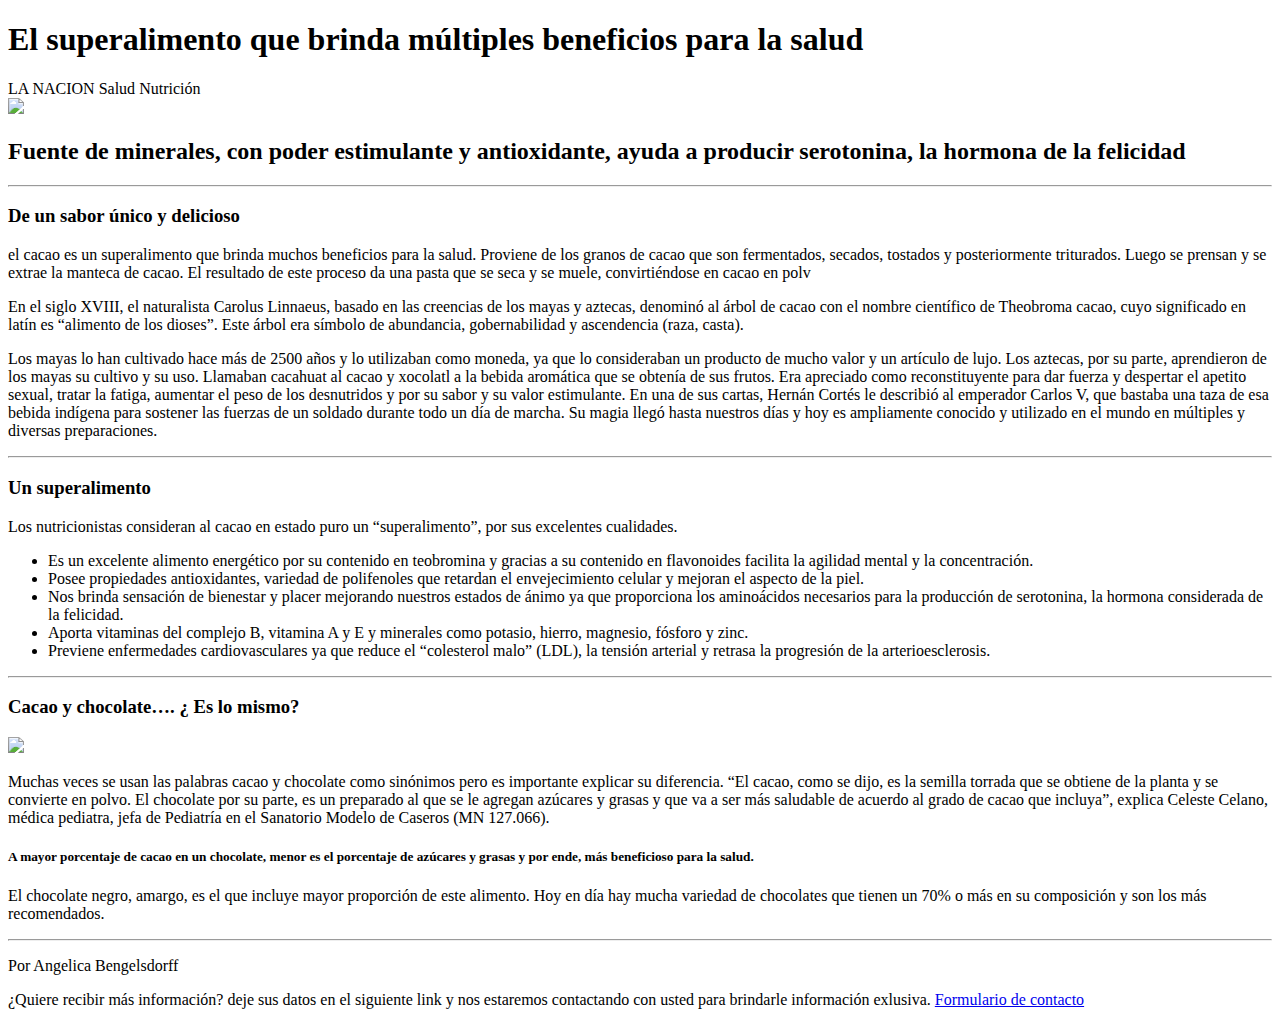
==== CarpetaHenry/index.html @ 6d61c9c6 "Haciendo pequeños cambios en mi página" ====
<!DOCTYPE html>
<html lang="es">
    <head>
        <title>Mi pagina web </title>
    </head>
    <body>

        <header>
            <h1>El superalimento que brinda múltiples beneficios para la salud</h1>
         
            <span>LA NACION</span>
            <span>Salud</span>
            <span>Nutrición</span>
        </header>
        

         <main>
            <img src="./chocolatejpg.jpg"/>

            <section>
                <article>

            <h2>Fuente de minerales, con poder estimulante y antioxidante, 
                ayuda a producir serotonina, la hormona de la felicidad</h2>
            <hr />
            <h3>De un sabor único y delicioso</h3>

                <div>
                     <p>el cacao es un superalimento que brinda muchos beneficios para la salud. Proviene de los granos de cacao que son fermentados,
                         secados, tostados y posteriormente triturados. Luego se prensan y se extrae la manteca de cacao. El resultado de este proceso da una pasta que se seca y se muele, 
                         convirtiéndose en cacao en polv</p>
                     <p>En el siglo XVIII, el naturalista Carolus Linnaeus, basado en las creencias de los mayas y aztecas, denominó al árbol de cacao con el nombre científico de Theobroma cacao, 
                        cuyo significado en latín es “alimento de los dioses”. 
                        Este árbol era símbolo de abundancia, gobernabilidad y ascendencia (raza, casta).</p>
                     <p>Los mayas lo han cultivado hace más de 2500 años y lo utilizaban como moneda, ya que lo consideraban un producto de mucho valor y un artículo de lujo. Los aztecas, por su parte,
                         aprendieron de los mayas su cultivo y su uso. Llamaban cacahuat al cacao y xocolatl a la bebida aromática que se obtenía de sus frutos.
                         Era apreciado como reconstituyente para dar fuerza y despertar el apetito sexual, tratar la fatiga, aumentar el peso de los desnutridos y por su sabor y su valor estimulante.
                         En una de sus cartas, Hernán Cortés le describió al emperador Carlos V,
                         que bastaba una taza de esa bebida indígena para sostener las fuerzas de un soldado durante todo un día de marcha. 
                         Su magia llegó hasta nuestros días y hoy es ampliamente conocido y utilizado en el mundo en múltiples y diversas preparaciones.   </p>
                </div>

                </article>
  
            <hr />

                <article>
            <h3>Un superalimento</h3>
            <p>Los nutricionistas consideran al cacao en estado puro un “superalimento”,
                por sus excelentes cualidades.</p>
                <ul>
                    <li>Es un excelente alimento energético por su contenido en teobromina y 
                        gracias a su contenido en flavonoides facilita la 
                        agilidad mental y la concentración.</li>
                    <li>Posee propiedades antioxidantes, variedad de polifenoles
                         que retardan el envejecimiento celular y mejoran el aspecto de la piel.</li>
                    <li>Nos brinda sensación de bienestar y placer mejorando nuestros
                         estados de ánimo ya que proporciona los aminoácidos necesarios para 
                         la producción de serotonina, 
                        la hormona considerada de la felicidad.</li>
                    <li>Aporta vitaminas del complejo B, vitamina A y E y minerales como potasio, 
                        hierro, magnesio, fósforo y zinc.</li>
                     <li>Previene enfermedades cardiovasculares ya que reduce el “colesterol malo”
                         (LDL), la tensión arterial y retrasa la progresión de la arterioesclerosis.</li>   
                </ul>
                </article>

            <hr />

                 <article>
                <h3>Cacao y chocolate…. ¿ Es lo mismo?</h3>
                <img src="cacao.jpg"/>
                <p>Muchas veces se usan las palabras cacao y chocolate como 
                    sinónimos pero es importante explicar su diferencia. 
                    “El cacao, como se dijo, es la semilla torrada que se obtiene 
                    de la planta y se convierte en polvo. El chocolate por su parte,
                     es un preparado al que se le agregan azúcares y grasas y que 
                     va a ser más saludable de acuerdo al grado de cacao que incluya”,
                      explica Celeste Celano, médica pediatra, 
                    jefa de Pediatría en el 
                    Sanatorio Modelo de Caseros (MN 127.066).</p>
                <h5> A mayor porcentaje de cacao en un chocolate, menor es 
                    el porcentaje de azúcares y grasas y por ende, 
                    más beneficioso para la salud.</h5>
                    <p>El chocolate negro, amargo, es el que incluye mayor
                         proporción de este alimento. Hoy en día hay mucha variedad de 
                         chocolates que tienen un 70% o 
                        más en su composición y son los más recomendados.</p>
            <hr/>

                </article>

            </section>
         </main>


        <footer>
            <p>
                Por Angelica Bengelsdorff
            </p>
            <h7>¿Quiere recibir más información? deje sus datos en el siguiente link 
                y nos estaremos contactando con usted para brindarle información exlusiva.</h7>
           <a href="./contacto.html">Formulario de contacto</a>
        </footer>
    </body>
</html>
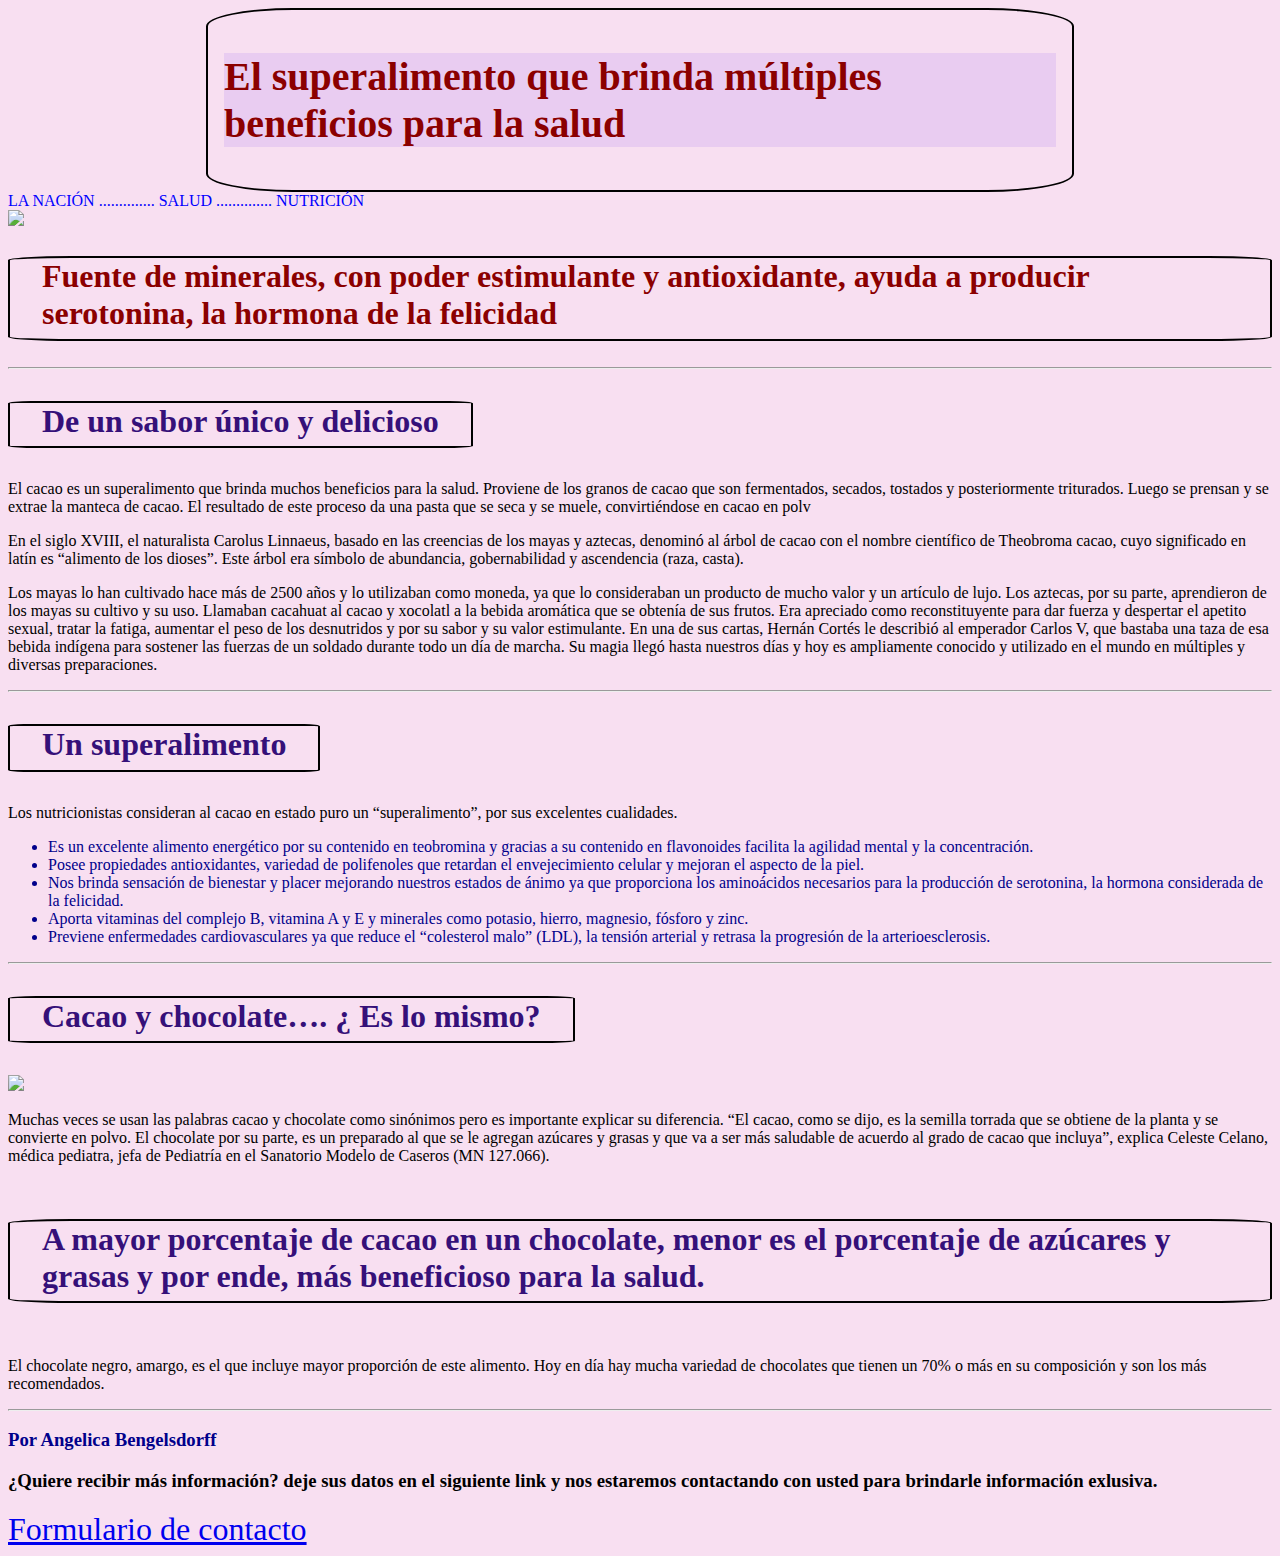
==== commit fb36ac48: "css" ====
--- a/CarpetaHenry/index.html
+++ b/CarpetaHenry/index.html
@@ -1,32 +1,41 @@
 <!DOCTYPE html>
 <html lang="es">
     <head>
+        <link rel="stylesheet" href="./styles.css"/>
         <title>Mi pagina web </title>
     </head>
     <body>
 
         <header>
-            <h1>El superalimento que brinda múltiples beneficios para la salud</h1>
-         
-            <span>LA NACION</span>
-            <span>Salud</span>
-            <span>Nutrición</span>
+           <div id="titulo">
+            <h1 style="color: darkred;"; id="principal">El superalimento que brinda múltiples beneficios para la salud</h1>
+            </div>
+
+            <div class="encabezado">
+            <span style="color: blue;">LA NACIÓN</span> 
+            <span style="color: blue;">..............</span>
+            <span style="color: blue;">SALUD</span>
+            <span style="color: blue;">..............</span>
+            <span style="color: blue;">NUTRICIÓN</span>
+            </div>
+           
+
         </header>
         
 
          <main>
-            <img src="./chocolatejpg.jpg"/>
+            <img src="./chocolatejpg.jpg" class="logo"/>
 
             <section>
                 <article>
+            <h2 class="title" style="color: darkred;">Fuente de minerales, con poder estimulante y antioxidante, 
+                ayuda a producir serotonina, la hormona de la felicidad</h2>
 
-            <h2>Fuente de minerales, con poder estimulante y antioxidante, 
-                ayuda a producir serotonina, la hormona de la felicidad</h2>
             <hr />
-            <h3>De un sabor único y delicioso</h3>
+            <h3 class="title" >De un sabor único y delicioso</h3>
 
                 <div>
-                     <p>el cacao es un superalimento que brinda muchos beneficios para la salud. Proviene de los granos de cacao que son fermentados,
+                     <p> El cacao es un superalimento que brinda muchos beneficios para la salud. Proviene de los granos de cacao que son fermentados,
                          secados, tostados y posteriormente triturados. Luego se prensan y se extrae la manteca de cacao. El resultado de este proceso da una pasta que se seca y se muele, 
                          convirtiéndose en cacao en polv</p>
                      <p>En el siglo XVIII, el naturalista Carolus Linnaeus, basado en las creencias de los mayas y aztecas, denominó al árbol de cacao con el nombre científico de Theobroma cacao, 
@@ -45,10 +54,11 @@
             <hr />
 
                 <article>
-            <h3>Un superalimento</h3>
+            <h3 class="title">Un superalimento</h3>
             <p>Los nutricionistas consideran al cacao en estado puro un “superalimento”,
                 por sus excelentes cualidades.</p>
-                <ul>
+
+                <ul style="color:darkblue">
                     <li>Es un excelente alimento energético por su contenido en teobromina y 
                         gracias a su contenido en flavonoides facilita la 
                         agilidad mental y la concentración.</li>
@@ -68,8 +78,10 @@
             <hr />
 
                  <article>
-                <h3>Cacao y chocolate…. ¿ Es lo mismo?</h3>
-                <img src="cacao.jpg"/>
+
+                <h3 class="title">Cacao y chocolate…. ¿ Es lo mismo?</h3>
+
+                <img src="cacao.jpg" class="logo"/>
                 <p>Muchas veces se usan las palabras cacao y chocolate como 
                     sinónimos pero es importante explicar su diferencia. 
                     “El cacao, como se dijo, es la semilla torrada que se obtiene 
@@ -79,7 +91,7 @@
                       explica Celeste Celano, médica pediatra, 
                     jefa de Pediatría en el 
                     Sanatorio Modelo de Caseros (MN 127.066).</p>
-                <h5> A mayor porcentaje de cacao en un chocolate, menor es 
+                <h5 class="title"> A mayor porcentaje de cacao en un chocolate, menor es 
                     el porcentaje de azúcares y grasas y por ende, 
                     más beneficioso para la salud.</h5>
                     <p>El chocolate negro, amargo, es el que incluye mayor
@@ -95,12 +107,17 @@
 
 
         <footer>
-            <p>
-                Por Angelica Bengelsdorff
-            </p>
-            <h7>¿Quiere recibir más información? deje sus datos en el siguiente link 
-                y nos estaremos contactando con usted para brindarle información exlusiva.</h7>
-           <a href="./contacto.html">Formulario de contacto</a>
+
+             <h3  style="color: darkblue;">Por Angelica Bengelsdorff
+            </h3>
+                
+            <h3>¿Quiere recibir más información? deje sus datos en el siguiente link 
+                y nos estaremos contactando con usted para brindarle información exlusiva.</h3>
+          
+          <div class="formulario">
+              <a href="./contacto.html">Formulario de contacto</a>
+          </div>
+
         </footer>
     </body>
 </html>
--- a/CarpetaHenry/styles.css
+++ b/CarpetaHenry/styles.css
@@ -0,0 +1,45 @@
+body{
+    background-color:rgb(248, 223, 241)
+}
+h1 {
+    background-color: rgb(233, 204, 241);
+}
+.title{font-size: 2em;
+    color: rgb(53, 16, 121);
+    border: 2px solid black;
+    width: fit-content;
+    padding: 0px 1em 0.2em 1em;
+    border-radius: 5%;
+}
+
+.encabezado:hover{
+    font-size: 1.5em; background-color:white;
+}
+
+.title:hover{
+    background-color: white;
+}
+
+.boton:hover{
+    background-color: rgb(231, 160, 245);
+}
+
+.logo{
+    width: 400px;
+}
+#titulo{
+    border: 2px solid black; width: 65vw;
+    margin:auto; padding: 1em;
+    border-radius: 10%;
+}
+
+#titulo :hover{
+    background-color: white;
+}
+
+.formulario{
+    font-size: 2em;
+}
+
+#principal{font-size: 40px;
+}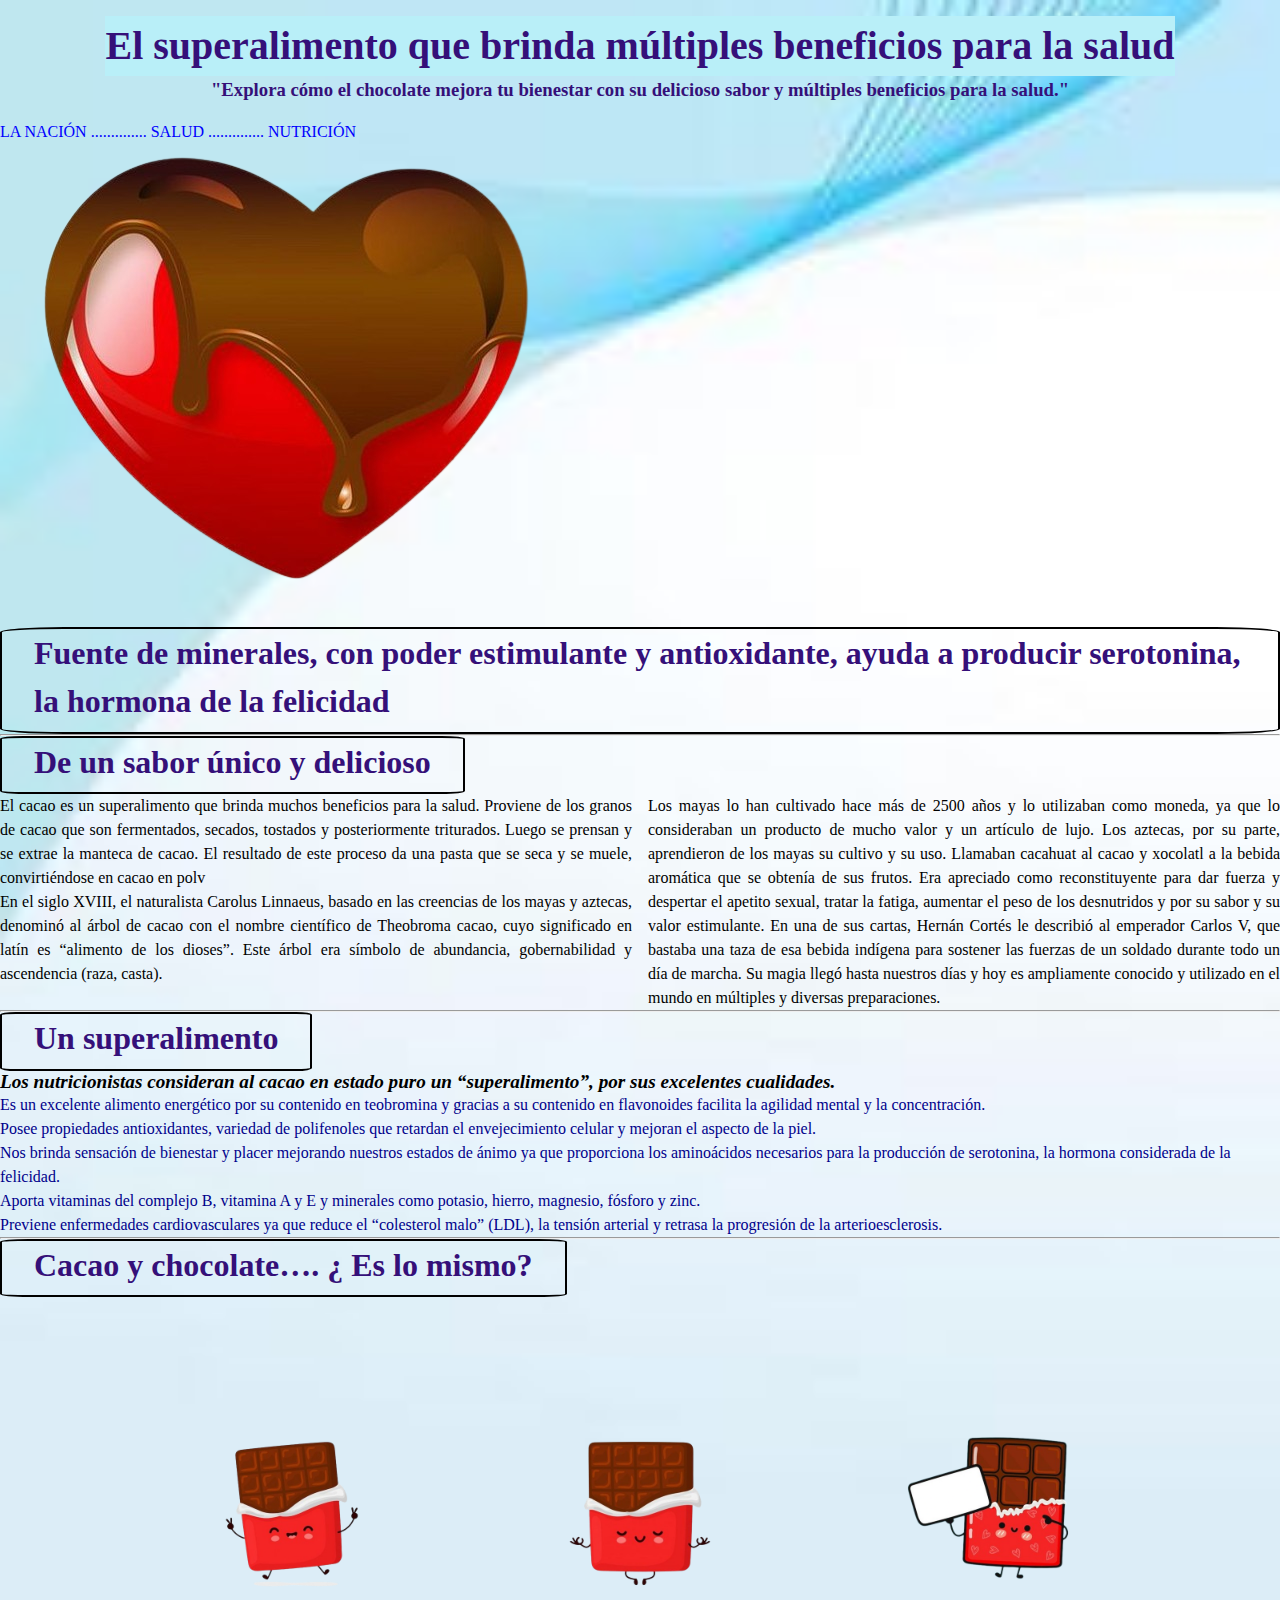
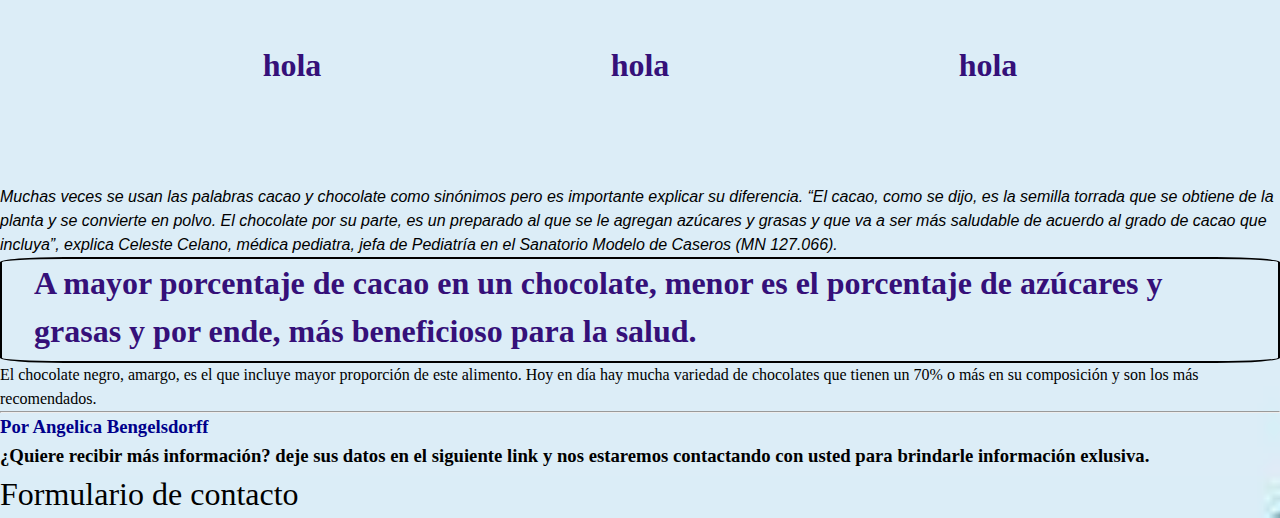
==== commit fb643b1e: "avances en css" ====
--- a/CarpetaHenry/index.html
+++ b/CarpetaHenry/index.html
@@ -2,13 +2,16 @@
 <html lang="es">
     <head>
         <link rel="stylesheet" href="./styles.css"/>
+        <link rel="stylesheet" href="./reset.css">
         <title>Mi pagina web </title>
     </head>
     <body>
 
         <header>
            <div id="titulo">
-            <h1 style="color: darkred;"; id="principal">El superalimento que brinda múltiples beneficios para la salud</h1>
+            <h1 style="color:rgb(53, 16, 121);" id="principal">El superalimento que brinda múltiples beneficios para la salud</h1>
+            <h3 style="color:rgb(53, 16, 121);"> 
+                "Explora cómo el chocolate mejora tu bienestar con su delicioso sabor y múltiples beneficios para la salud."</h3>
             </div>
 
             <div class="encabezado">
@@ -24,17 +27,20 @@
         
 
          <main>
-            <img src="./chocolatejpg.jpg" class="logo"/>
+
+            <div class="movimiento">
+            <img src="./corazonchoco.png" class="logo"/>
+            </div>
 
             <section>
                 <article>
-            <h2 class="title" style="color: darkred;">Fuente de minerales, con poder estimulante y antioxidante, 
+            <h2 class="title" style="color: rgb(53, 16, 121)d;">Fuente de minerales, con poder estimulante y antioxidante, 
                 ayuda a producir serotonina, la hormona de la felicidad</h2>
 
             <hr />
             <h3 class="title" >De un sabor único y delicioso</h3>
 
-                <div>
+                <div class="columna">
                      <p> El cacao es un superalimento que brinda muchos beneficios para la salud. Proviene de los granos de cacao que son fermentados,
                          secados, tostados y posteriormente triturados. Luego se prensan y se extrae la manteca de cacao. El resultado de este proceso da una pasta que se seca y se muele, 
                          convirtiéndose en cacao en polv</p>
@@ -55,7 +61,8 @@
 
                 <article>
             <h3 class="title">Un superalimento</h3>
-            <p>Los nutricionistas consideran al cacao en estado puro un “superalimento”,
+
+            <p class="cursiva">Los nutricionistas consideran al cacao en estado puro un “superalimento”,
                 por sus excelentes cualidades.</p>
 
                 <ul style="color:darkblue">
@@ -81,8 +88,27 @@
 
                 <h3 class="title">Cacao y chocolate…. ¿ Es lo mismo?</h3>
 
-                <img src="cacao.jpg" class="logo"/>
-                <p>Muchas veces se usan las palabras cacao y chocolate como 
+            <div id="micontenedor" class="logo">
+                <div class="saltar"> 
+                    <img src="chocolateanimadosinfondoo.png" />
+                    <h4>hola</h4>
+                </div>
+
+                <div class="saltar">
+                    <img src="choco1sf.png"/>
+                    <h4>hola</h4>
+
+                </div>
+
+                <div class="saltar">
+                    <img src="choco2sf.png"/>
+                    <h4>hola</h4>
+
+                </div>
+            </div>   
+
+              
+                <p class="estiloitalic">Muchas veces se usan las palabras cacao y chocolate como 
                     sinónimos pero es importante explicar su diferencia. 
                     “El cacao, como se dijo, es la semilla torrada que se obtiene 
                     de la planta y se convierte en polvo. El chocolate por su parte,
@@ -91,6 +117,7 @@
                       explica Celeste Celano, médica pediatra, 
                     jefa de Pediatría en el 
                     Sanatorio Modelo de Caseros (MN 127.066).</p>
+
                 <h5 class="title"> A mayor porcentaje de cacao en un chocolate, menor es 
                     el porcentaje de azúcares y grasas y por ende, 
                     más beneficioso para la salud.</h5>
--- a/CarpetaHenry/styles.css
+++ b/CarpetaHenry/styles.css
@@ -1,19 +1,71 @@
 body{
-    background-color:rgb(248, 223, 241)
+    background-image:url("tec13.jpg");
+    background-size: cover;
+    background-repeat: no-repeat;
+ }
+
+.movimiento {
+    position: relative; /* Importante para que la animación funcione correctamente */
+    animation: moverIzquierdaAderecha 5s linear infinite; /* Nombre de la animación, duración, repetición */
 }
+
+@keyframes moverIzquierdaAderecha {
+    0% { left: 20%; } /* Posición inicial */
+    100% { left: 60%; } /* Posición final */
+}
+
+
+
 h1 {
-    background-color: rgb(233, 204, 241);
+    background-color: hsl(189, 82%, 85%);
+    transition: 3s;
 }
+
 .title{font-size: 2em;
     color: rgb(53, 16, 121);
     border: 2px solid black;
     width: fit-content;
     padding: 0px 1em 0.2em 1em;
     border-radius: 5%;
+    transition: 0.5s;
+}
+
+
+@keyframes saltar {
+    0% { transform: translateY(0); }
+    50% { transform: translateY(-20px); }
+    100% { transform: translateY(0); }
+}
+
+.columna{
+    columns: 2 8em;
+    float: left;
+    text-align: justify;
+}
+
+.saltar img{
+    width: 200px; 
+    height: 200px;
+}
+     
+
+
+.saltar {
+    animation: saltar 0.5s ease infinite; /* Aplica la animación llamada "saltar" durante 1 segundo, con un timing "ease" y se repite infinitamente */
+}
+
+.cursiva {
+    font: oblique bold 120% cursive;
+}
+
+.estiloitalic {
+    font-family: sans-serif;
+        font-size: 100%;
+        font-style: italic; 
 }
 
 .encabezado:hover{
-    font-size: 1.5em; background-color:white;
+    font-size: 1.5em; background-color:white; transition: 5s;
 }
 
 .title:hover{
@@ -21,25 +73,60 @@
 }
 
 .boton:hover{
-    background-color: rgb(231, 160, 245);
+    background-color: rgb(107, 181, 250);
 }
 
+
 .logo{
-    width: 400px;
+    transition: 1s;
+    font-size: 2em;
+    color: rgb(53, 16, 121);
+    width: fit-content;
+    padding: 0px 1em 0.2em 1em;
+    border-radius: 5%;
+    
 }
+
+.logo:hover{
+    background-color: rgb(70, 194, 243);
+}
+       
+
+
 #titulo{
-    border: 2px solid black; width: 65vw;
     margin:auto; padding: 1em;
     border-radius: 10%;
+    display: flex;
+    align-items: center;
+    flex-direction: column;
+
 }
 
 #titulo :hover{
     background-color: white;
 }
 
+ #principal{font-size: 40px;
+}
+
 .formulario{
     font-size: 2em;
 }
 
-#principal{font-size: 40px;
-}+.formulario :hover{
+    color:rgb(4, 18, 218)
+}
+
+
+.campo :focus{
+    background-color: rgb(107, 181, 250);
+}
+
+
+.campo input[type="text"],
+.campo input[type="number"],
+.campo input[type="password"] {
+    border: 1px solid #000000;
+    padding: 5px; /* Agrega un relleno interior para separar el texto del borde */
+}
+
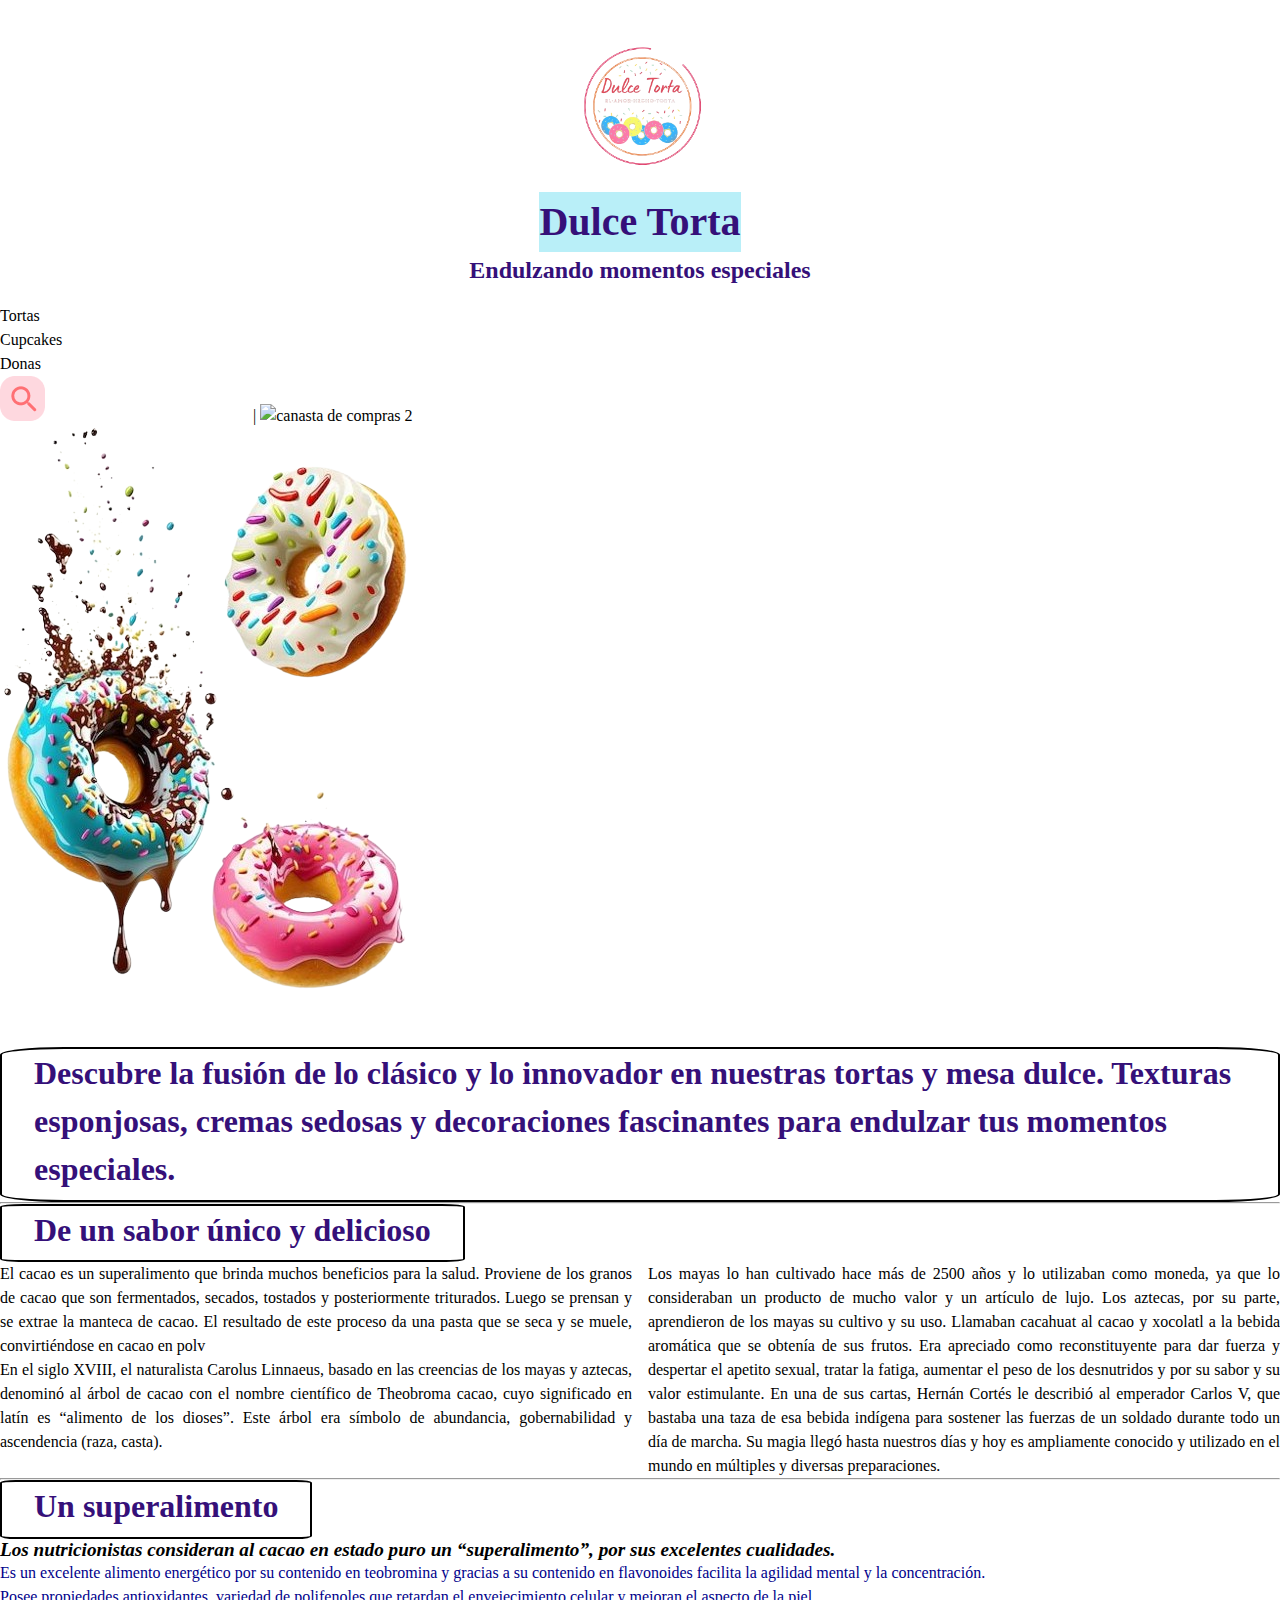
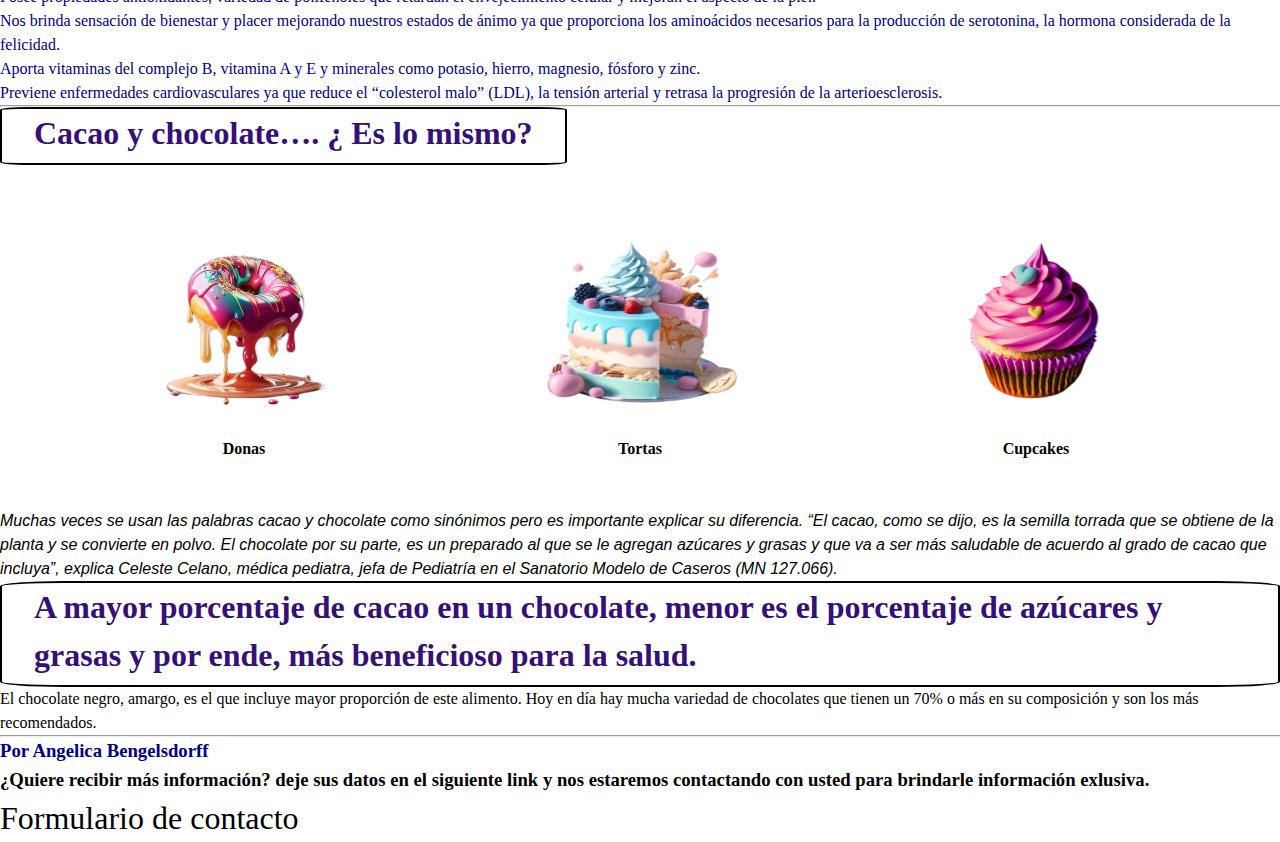
==== commit c9c79275: "avansando con css" ====
--- a/CarpetaHenry/index.html
+++ b/CarpetaHenry/index.html
@@ -9,33 +9,36 @@
 
         <header>
            <div id="titulo">
-            <h1 style="color:rgb(53, 16, 121);" id="principal">El superalimento que brinda múltiples beneficios para la salud</h1>
-            <h3 style="color:rgb(53, 16, 121);"> 
-                "Explora cómo el chocolate mejora tu bienestar con su delicioso sabor y múltiples beneficios para la salud."</h3>
+            <img src="./assets/imagenes/DulceTorta sin fondopng.png" alt="logo dulce torta" width="10%"/>
+            <h1 style="color:rgb(53, 16, 121);" id="principal">Dulce Torta</h1>
+            <h2 style="color:rgb(53, 16, 121);"> Endulzando momentos especiales</h2>
             </div>
 
-            <div class="encabezado">
-            <span style="color: blue;">LA NACIÓN</span> 
-            <span style="color: blue;">..............</span>
-            <span style="color: blue;">SALUD</span>
-            <span style="color: blue;">..............</span>
-            <span style="color: blue;">NUTRICIÓN</span>
-            </div>
-           
-
+            <nav>
+                <ul>
+                    <li> <a href="#"> Tortas</a> </li>
+                    <li> <a href="#"> Cupcakes</a> </li>
+                    <li> <a href="#"> Donas</a> </li>
+                </ul>
+            </nav> 
+            <img src="./assets/imagenes/lupagrupo.png" alt="lupa">
+            <input type="text">
+            <span> | </span>
+            <img src="#" alt="canasta de compras">
+            <span> 2 </span>
+          
         </header>
         
 
          <main>
 
             <div class="movimiento">
-            <img src="./corazonchoco.png" class="logo"/>
+            <img src="./assets/imagenes/d9.png"/>
             </div>
 
             <section>
                 <article>
-            <h2 class="title" style="color: rgb(53, 16, 121)d;">Fuente de minerales, con poder estimulante y antioxidante, 
-                ayuda a producir serotonina, la hormona de la felicidad</h2>
+            <h2 class="title" style="color: rgb(53, 16, 121)d;">Descubre la fusión de lo clásico y lo innovador en nuestras tortas y mesa dulce. Texturas esponjosas, cremas sedosas y decoraciones fascinantes para endulzar tus momentos especiales.</h2>
 
             <hr />
             <h3 class="title" >De un sabor único y delicioso</h3>
@@ -88,21 +91,21 @@
 
                 <h3 class="title">Cacao y chocolate…. ¿ Es lo mismo?</h3>
 
-            <div id="micontenedor" class="logo">
+            <div id="micontenedor" >
                 <div class="saltar"> 
-                    <img src="chocolateanimadosinfondoo.png" />
-                    <h4>hola</h4>
+                    <img src="./assets/imagenes/d2.png"/>
+                    <h4>Donas</h4>
                 </div>
 
                 <div class="saltar">
-                    <img src="choco1sf.png"/>
-                    <h4>hola</h4>
+                    <img src="./assets/imagenes/t.png"/>
+                    <h4>Tortas</h4>
 
                 </div>
 
                 <div class="saltar">
-                    <img src="choco2sf.png"/>
-                    <h4>hola</h4>
+                    <img src="./assets/imagenes/c1.png"/>
+                    <h4>Cupcakes</h4>
 
                 </div>
             </div>   
--- a/CarpetaHenry/styles.css
+++ b/CarpetaHenry/styles.css
@@ -1,12 +1,9 @@
-body{
-    background-image:url("tec13.jpg");
-    background-size: cover;
-    background-repeat: no-repeat;
- }
 
 .movimiento {
     position: relative; /* Importante para que la animación funcione correctamente */
     animation: moverIzquierdaAderecha 5s linear infinite; /* Nombre de la animación, duración, repetición */
+    width: 50%;
+   
 }
 
 @keyframes moverIzquierdaAderecha {
@@ -77,20 +74,6 @@
 }
 
 
-.logo{
-    transition: 1s;
-    font-size: 2em;
-    color: rgb(53, 16, 121);
-    width: fit-content;
-    padding: 0px 1em 0.2em 1em;
-    border-radius: 5%;
-    
-}
-
-.logo:hover{
-    background-color: rgb(70, 194, 243);
-}
-       
 
 
 #titulo{
@@ -102,9 +85,6 @@
 
 }
 
-#titulo :hover{
-    background-color: white;
-}
 
  #principal{font-size: 40px;
 }
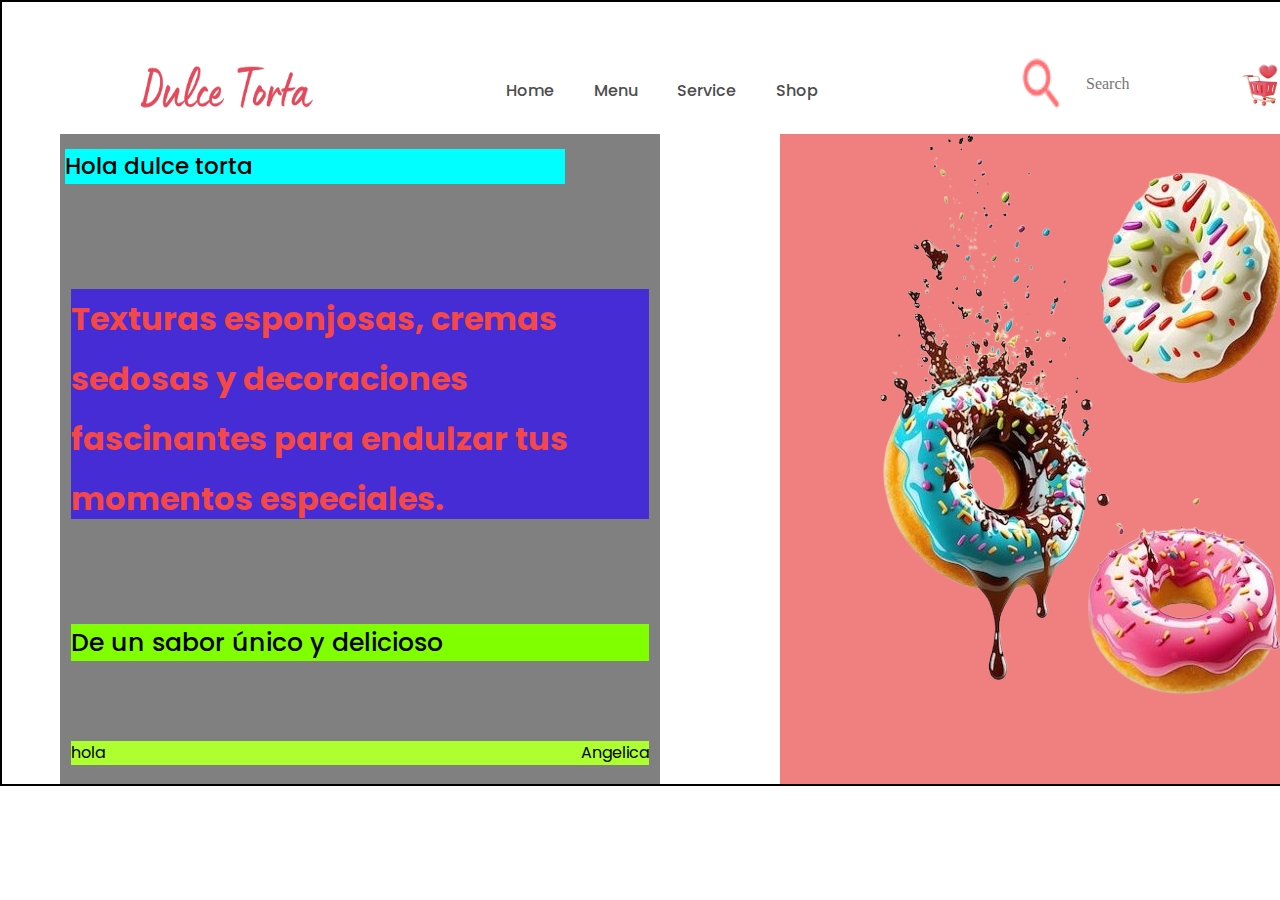
==== commit c61208f4: "mejorando la página web" ====
--- a/CarpetaHenry/index.html
+++ b/CarpetaHenry/index.html
@@ -1,47 +1,79 @@
 <!DOCTYPE html>
 <html lang="es">
     <head>
+        <link rel="preconnect" href="https://fonts.googleapis.com">
+        <link rel="preconnect" href="https://fonts.gstatic.com" crossorigin>
+        <link href="https://fonts.googleapis.com/css2?family=Poppins:ital,wght@0,100;0,200;0,300;0,400;0,500;0,600;0,700;0,800;0,900;1,100;1,200;1,300;1,400;1,500;1,600;1,700;1,800;1,900&display=swap" rel="stylesheet">
+
+        <link rel="stylesheet" href="./reset.css">
         <link rel="stylesheet" href="./styles.css"/>
-        <link rel="stylesheet" href="./reset.css">
         <title>Mi pagina web </title>
     </head>
     <body>
 
         <header>
-           <div id="titulo">
-            <img src="./assets/imagenes/DulceTorta sin fondopng.png" alt="logo dulce torta" width="10%"/>
-            <h1 style="color:rgb(53, 16, 121);" id="principal">Dulce Torta</h1>
-            <h2 style="color:rgb(53, 16, 121);"> Endulzando momentos especiales</h2>
+           <div id="contenedorLogos">
+            <!-- <img src="./assets/imagenes/DulceTorta sin fondopng.png" alt="logo dulce torta" width="55px"/> -->
+                <img src="./assets/imagenes/dulce torta1.png" width="300px">
             </div>
 
             <nav>
                 <ul>
-                    <li> <a href="#"> Tortas</a> </li>
-                    <li> <a href="#"> Cupcakes</a> </li>
-                    <li> <a href="#"> Donas</a> </li>
+                    <li> <a href="#"> Home</a> </li>
+                    <li> <a href="#"> Menu</a> </li>
+                    <li> <a href="#"> Service</a> </li>
+                    <li> <a href="#"> Shop</a></li>
                 </ul>
             </nav> 
-            <img src="./assets/imagenes/lupagrupo.png" alt="lupa">
-            <input type="text">
-            <span> | </span>
-            <img src="#" alt="canasta de compras">
-            <span> 2 </span>
-          
-        </header>
+
+            <div id="buscador">
+                <img src="./assets/imagenes/lupa.png" alt="lupa" width="50px">
+                <input type="text" placeholder="Search" style="max-width: 125px;">
+                <img src="./assets/imagenes/canasta de compras.png" alt="canasta de compras">
+             </div>
+                
+         </header
+            
         
 
          <main>
+            <!-- <div class="movimiento">
+            <img src="./assets/imagenes/d9.png" width="225px"/>
+            </div> -->
+            <div id="cuerpo">
+                <div class="cuerpo1">
+                    <label>Hola dulce torta </label>
+                    <h1>Texturas esponjosas, cremas sedosas y decoraciones fascinantes para endulzar tus momentos especiales.</h1>
+                    <h2>De un sabor único y delicioso</h2>
 
-            <div class="movimiento">
-            <img src="./assets/imagenes/d9.png"/>
+                    <div class="boton1">
+                        <button>hola</button>
+                        <button>Angelica</button>
+                    </div> 
+
+                </div>   
+
+                
+
+                <div class="cuerpo2">
+                    <img src="./assets/imagenes/d9.png" 
+                </div>
+
+
             </div>
+           
 
-            <section>
+
+
+
+
+
+
+
+
+
+            <!-- <section>
                 <article>
-            <h2 class="title" style="color: rgb(53, 16, 121)d;">Descubre la fusión de lo clásico y lo innovador en nuestras tortas y mesa dulce. Texturas esponjosas, cremas sedosas y decoraciones fascinantes para endulzar tus momentos especiales.</h2>
-
-            <hr />
-            <h3 class="title" >De un sabor único y delicioso</h3>
 
                 <div class="columna">
                      <p> El cacao es un superalimento que brinda muchos beneficios para la salud. Proviene de los granos de cacao que son fermentados,
@@ -132,11 +164,11 @@
 
                 </article>
 
-            </section>
+            </section> -->
          </main>
 
 
-        <footer>
+        <!-- <footer>
 
              <h3  style="color: darkblue;">Por Angelica Bengelsdorff
             </h3>
@@ -148,6 +180,6 @@
               <a href="./contacto.html">Formulario de contacto</a>
           </div>
 
-        </footer>
+        </footer> -->
     </body>
 </html>
--- a/CarpetaHenry/styles.css
+++ b/CarpetaHenry/styles.css
@@ -1,6 +1,160 @@
+body {
+    border: 2px solid black;
+    width: 1440px;
+}
+
+header {
+    width: 1170px;
+    height: 100px;
+    margin-top: 32px;
+    margin-left: 135px;
+    display: flex;
+    justify-content: space-between;
+    align-items: center;
+
+}
+ #contenedorLogos {
+    width:180px;
+    height:52px;
+    margin-top: 1px;
+    display: flex;
+    justify-content:space-between;
+ }
+
+ nav{
+    width:312px;
+    height:24px;
+    margin-top: 13px;
+ }
+
+ nav ul{
+    display:flex;
+    justify-content: space-between;
+
+ }
+
+ a {
+    color: #4D4D4D;
+    font-size: 16px;
+    font-family: "Poppins", sans-serif;
+    font-weight: 500;
+ }
+
+a:hover{
+    color: #F55253;
+    font-size: 19px;
+    font-family: "Poppins", sans-serif;
+    font-weight: 700;
+}
+
+#buscador {
+    width:300px;
+    height:67px;
+    left: 1005px;
+    display: flex;
+    justify-content:space-around;
+ }
+ 
+
+ #cuerpo {
+    display: flex;
+    justify-content: space-around;
+ }
+
+.cuerpo1, .cuerpo2 {
+    display: flex;
+    flex-direction: column;
+    align-items: center;
+}
+
+    .cuerpo1 {
+        background-color: grey;
+    width: 600px;
+    height: 650px;
+    margin-left: 5;
+    }
+   
+
+ .cuerpo1 label{
+    background-color: aqua;
+    width: 500px;
+    height: 50px;
+    font-family: "Poppins", sans-serif;
+    font-weight: 500;
+    font-size: 23px;
+    margin-top: 15px;
+    margin: 15px;
+    margin-left: -75px;
+ }
+
+
+ .cuerpo1 h1 {
+    background-color: #452cd4;
+    width: 578px;
+    height: 230px;
+    line-height: 60px;
+    margin-top: 50px;
+    font-family: "Poppins", sans-serif;
+    font-weight: 1500;
+    color: #F54748;
+    margin: 5px;
+    margin-top: 90px;
+ }
+
+ .cuerpo1 h2 {
+    background-color: chartreuse;
+    width: 578px;
+    height: 50px;
+    font-family: "Poppins", sans-serif;
+    font-weight: 500;
+    color: black;
+    font-size: 25px;
+    margin: 5px;
+    margin-top: 100px;
+ }
+ 
+
+.boton1 {
+    background-color: greenyellow;
+    color: #4D4D4D;
+    font-size: 16px;
+    font-family: "Poppins", sans-serif;
+    font-weight: 500;
+    display: flex;
+    justify-content: space-between;
+    align-items: center; 
+    width: 578px;
+    height: 50px;
+    margin: 75px;
+}
+
+
+.boton1:hover{
+    color: #452cd4;
+    font-size: 20px;
+    font-family: "Poppins", sans-serif;
+    font-weight: 700;
+}
+
+
+
+ .cuerpo2{
+    background-color: lightcoral;
+    width: 600px;
+    height: 650px;
+    margin-left: 5px;
+ }
+
+
+
+
+
+
+
+
 
 .movimiento {
-    position: relative; /* Importante para que la animación funcione correctamente */
+    position:relative; /* Importante para que la animación funcione correctamente */
     animation: moverIzquierdaAderecha 5s linear infinite; /* Nombre de la animación, duración, repetición */
     width: 50%;
    
@@ -13,19 +167,19 @@
 
 
 
-h1 {
+/* h1 {
     background-color: hsl(189, 82%, 85%);
     transition: 3s;
-}
-
-.title{font-size: 2em;
+} */
+
+/* .title{font-size: 2em;
     color: rgb(53, 16, 121);
     border: 2px solid black;
     width: fit-content;
     padding: 0px 1em 0.2em 1em;
     border-radius: 5%;
     transition: 0.5s;
-}
+} */
 
 
 @keyframes saltar {
